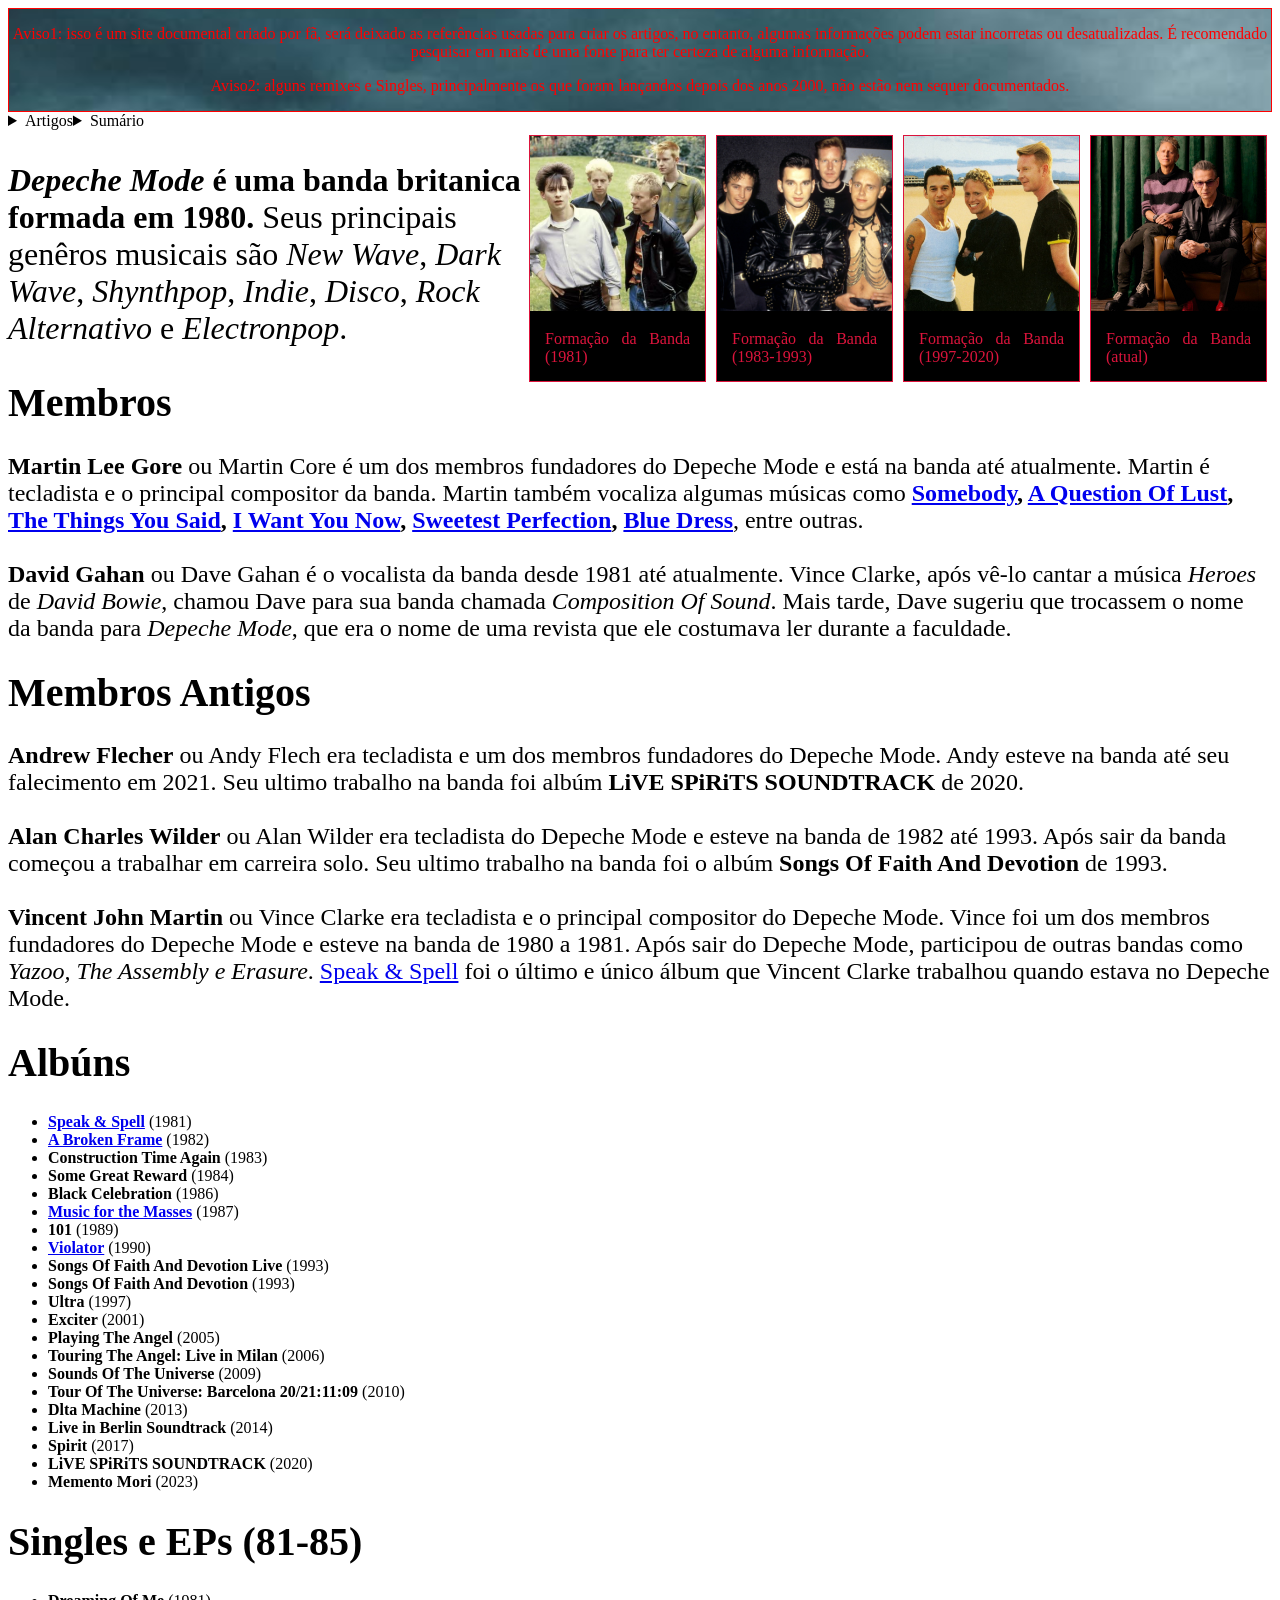
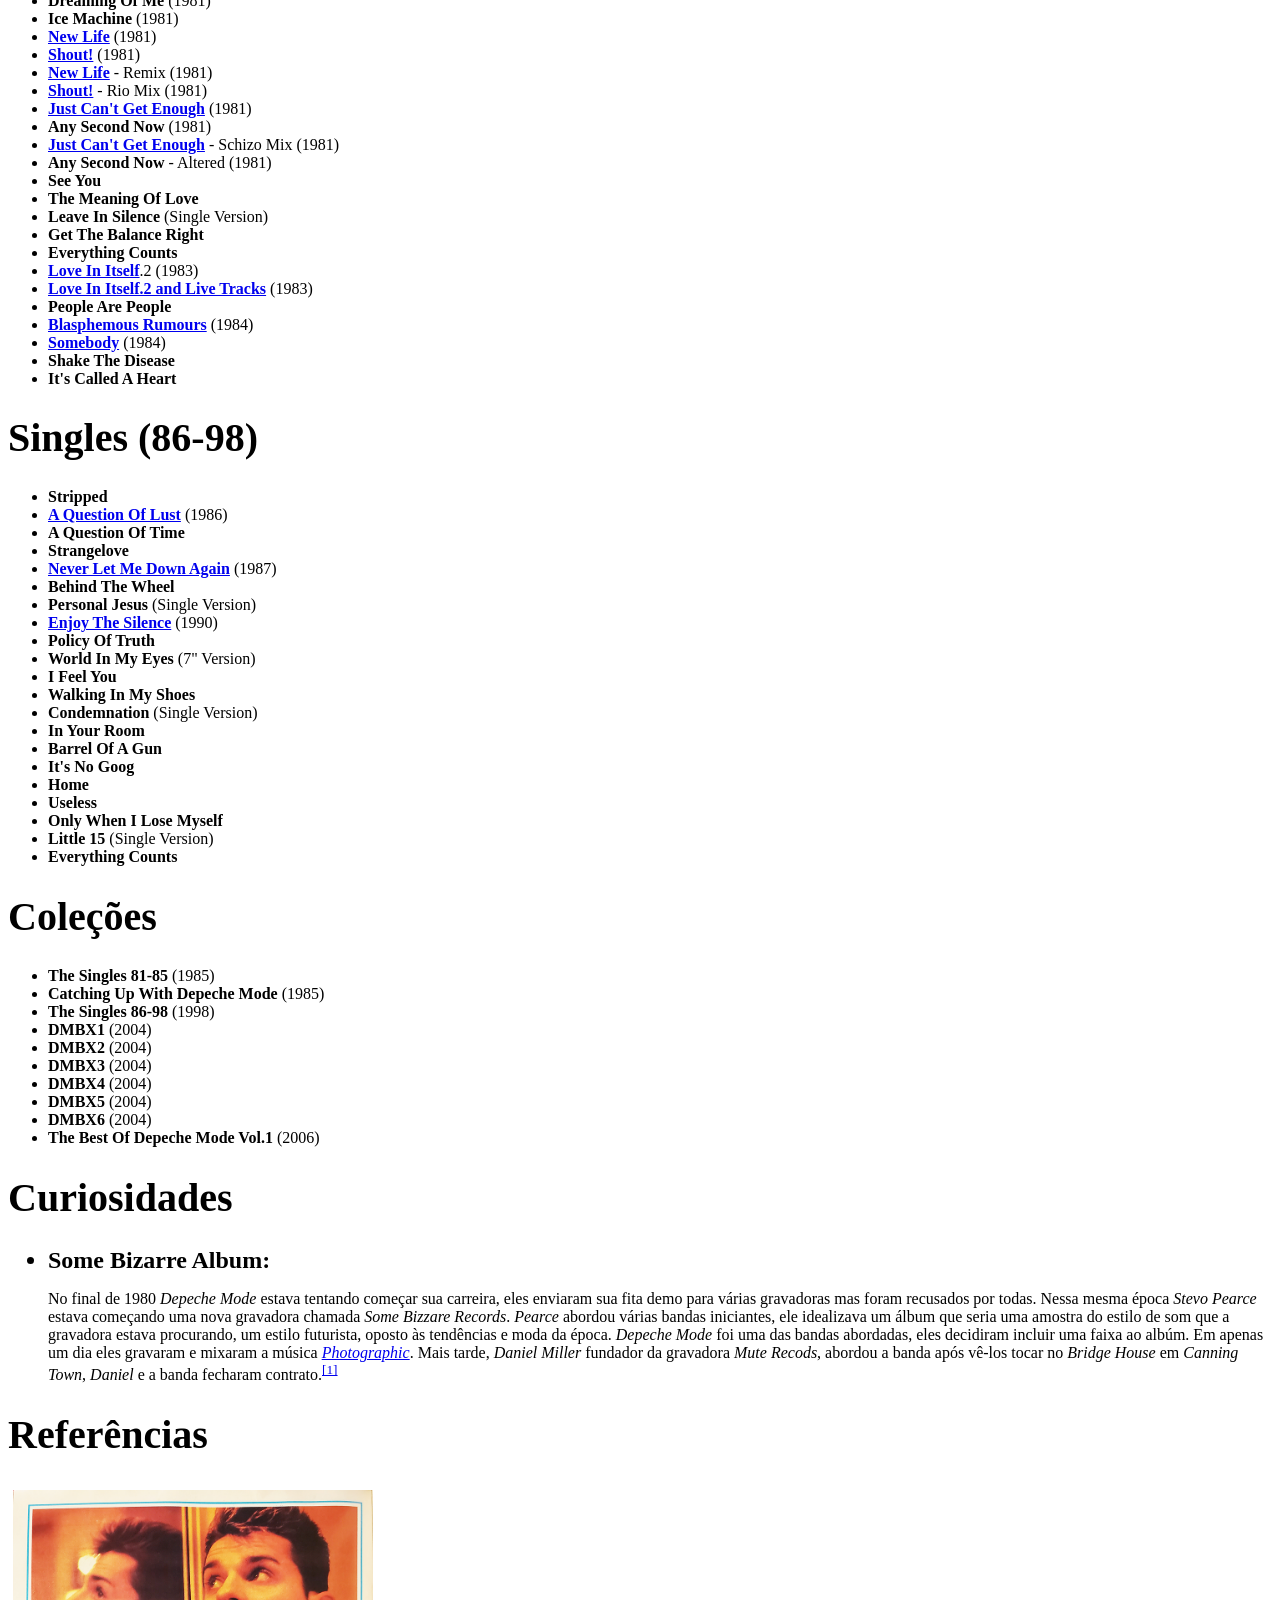
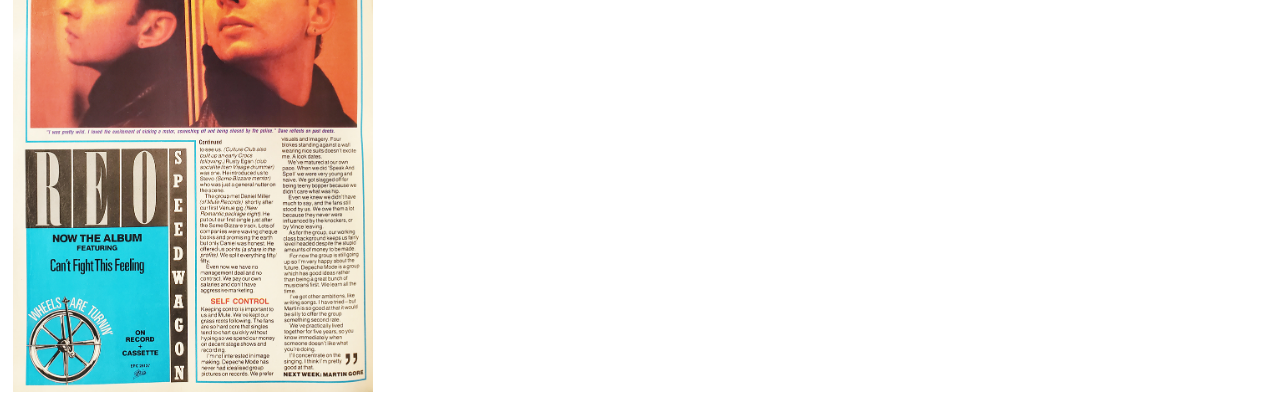
==== index.html @ 171001cf "Add files via upload" ====
<!DOCTYPE html>
<html lang="en">
<head>
    <meta charset="UTF-8">
    <meta http-equiv="X-UA-Compatible" content="IE=edge">
    <meta name="viewport" content="width=device-width, initial-scale=1.0">
    <title>Depeche Mode</title>
    <link rel="icon" type="image/x-icon" href="imagens/DM.ico">
    <link rel="stylesheet" href="Violator.CSS">
    <style>
    div.gallery {
          margin: 5px;
          border: 1px solid crimson;
          float: right;
          width: 175px;
          background-color: black;
        }
        
        div.gallery img {
          width: 175px;
          height: 175px;
        }
        
        div.desc {
          padding: 15px;
          text-align: justify;
          color: crimson;
        }
            </style>
</head>
<body>
    <div style="background: black url(imagens/Abrokenbackground.png) fixed repeat left top; background-size: 100% 100%; border: 1px solid red">
        <p style="color: red;text-align: center;">Aviso1: isso é um site documental criado por fã, será deixado as referências usadas para criar os artigos, no entanto, algumas informações podem estar incorretas ou desatualizadas. É recomendado pesquisar em mais de uma fonte para ter certeza de alguma informação.</p>
        <p style="color: red;text-align: center;">Aviso2: alguns remixes e Singles, principalmente os que foram lançandos depois dos anos 2000, não estão nem sequer documentados.</p>
        </div>
    <div style="display: flex">
    <details>
    <summary>Artigos</summary>
        <p>
        <a href="index.html">Depeche Mode</a> <br>
        <a href="New Life.html">New Life</a> <br>
        <a href="Shout.html">Shout!</a> <br>
        <a href="Justcantgetenough.html">Just Can't Get Enough</a> <br>
        <a href="Speakspell.html">Speak & Spell</a> <br>
        <a href="Photographic.html">Photographic</a> <br>
        <a href="Abrokenframe.html">A Broken Frame</a> <br>
        <a href="Aphotographofyou.html">A Photograph Of You</a> <br>
        <a href="Loveinitself.html">Love In Itself</a> <br>
        </p>
        <h2>Rascunhos</h2>
        <p>
        <a href="Loveinitself2andlivetracks.html">Love In Itself.2 And Live Tracks</a> <br>
        <a href="Violator.html">Violator</a> <br>
        <a href="Sweetestperfection.html">Sweetest Perfection</a> <br>
        <a href="Bluedress.html">Blue Dress</a> <br>
        <a href="Musicforthemasses.html">Music For The Masses</a> <br>
        <a href="Somebody.html">Somebody</a> <br>
        <a href="Blasphemousrumours.html">Blasphemous Rumours</a> <br>
        <a href="A Question Of Lust.html">A Question Of Lust</a> <br>
        <a href="Neverletmedownagain.html">Never Let Me Down Again</a> <br>
        <a href="Thethingsyousaid.html">The Things You Said</a> <br>
        <a href="Iwantyounow.html">I Want You Now</a> <br>
        <a href="Enjoythesilence.html">Enjoy The Silence</a> <br>
        </p>
    </details>
    <details>
    <summary>Sumário</summary>
      <ol type="1">
        <li><a href="#membs">Membros</a></li>
        <li><a href="#membsan">Membros Antigos</a></li>
        <li><a href="#albuns">Albúns</a></li>
        <li><a href="#sings81">Singles e EPs(81-85)</a></li>
        <li><a href="#sings86">Singles e Eps(86-98)</a></li>
        <li><a href="#col">Coleções</a></li>
        <li><a href="#curios">Curiosidades</a></li>
        <li><a href="#refs">Referências</a></li>
      </ol>
    </details>
    </div>    
    <div class="gallery">
        <a href="imagens/Depechemode.jpg">
  <img src="imagens/Depechemode.jpg" alt="Formação da banda (atual)" >
        </a>
            <div class="desc">Formação da Banda (atual)</div>
    </div>
    <div class="gallery">
        <a href="imagens/Depechemode2000s.png">
  <img src="imagens/Depechemode2000s.png" alt="Formação da Banda (1997-2020)">
        </a>
            <div class="desc">Formação da Banda (1997-2020)</div>
</div>
    <div class="gallery">
        <a href="imagens/Depechemode90s.jpg">
  <img src="imagens/Depechemode90s.jpg" alt="Formação da Banda (1983-1993)">
        </a>
            <div class="desc">Formação da Banda (1983-1993)</div>
    </div>
        <div class="gallery">
            <a href="imagens/Depechemode80s.png">
  <img src="imagens/Depechemode80s.png" alt="Formação da Banda (1981)" width="360" height="360">
            </a>
                <div class="desc">Formação da Banda (1981)</div>
        </div>
    </div>
    <p style="font-size:200%;"><b> <i>Depeche Mode</i> é uma <strong>banda britanica</strong> formada em 1980. </b>Seus principais genêros musicais são <i>New Wave</i>, <i>Dark Wave</i>, <i>Shynthpop</i>, <i>Indie</i>, <i>Disco</i>, <i>Rock Alternativo</i> e <i>Electronpop</i>.</p>
    <h1 style="font-size:250%" id="membs">Membros</h1>
    <p style="font-size:150%">
        <b>Martin Lee Gore</b> ou Martin Core é um dos membros fundadores do Depeche Mode e está na banda até atualmente. Martin é tecladista e o principal compositor da banda. Martin também vocaliza algumas músicas como <b><a href="Somebody.html">Somebody</a>, <a href="A Question Of Lust.html"> A Question Of Lust</a>, <a href="Thethingsyousaid.html">The Things You Said</a>, <a href="Iwantyounow.html">I Want You Now</a>, <a href="Sweetestperfection.html">Sweetest Perfection</a>, <a href="Bluedress.html">Blue Dress</a></b>, entre outras.<br> <br>
        <b>David Gahan</b> ou Dave Gahan é o vocalista da banda desde 1981 até atualmente. Vince Clarke, após vê-lo cantar a música <i>Heroes</i> de <i>David Bowie</i>, chamou Dave para sua banda chamada <i>Composition Of Sound</i>. Mais tarde, Dave sugeriu que trocassem o nome da banda para <i>Depeche Mode</i>, que era o nome de uma revista que ele costumava ler durante a faculdade.</p>
    </p>
    <h1 style="font-size:250%" id="membsan">Membros Antigos</h1>
    <p style="font-size:150%">
       <b>Andrew Flecher</b> ou Andy Flech era tecladista e um dos membros fundadores do Depeche Mode. Andy esteve na banda até seu falecimento em 2021. Seu ultimo trabalho na banda foi albúm <b>LiVE SPiRiTS SOUNDTRACK</b> de 2020.<br> <br>
       <b>Alan Charles Wilder</b> ou Alan Wilder era tecladista do Depeche Mode e esteve na banda de 1982 até 1993. Após sair da banda começou a trabalhar em carreira solo. Seu ultimo trabalho na banda foi o albúm <b>Songs Of Faith And Devotion</b> de 1993. <br> <br>
       <b>Vincent John Martin</b> ou Vince Clarke era tecladista e o principal compositor do Depeche Mode. Vince foi um dos membros fundadores do Depeche Mode e esteve na banda de 1980 a 1981. Após sair do Depeche Mode, participou de outras bandas como <i>Yazoo, The Assembly e Erasure</i>. <a href="Speakspell.html" title="Ser redirecionado ao artigo principal">Speak & Spell</a> foi o último e único álbum que Vincent Clarke trabalhou quando estava no Depeche Mode.
    </p>
    <h1 style="font-size:250%" id="albuns">Albúns</h1>
    <ul>
        <li><a href="Speakspell.html" title="Ser redirecionado ao artigo principal"><b>Speak & Spell</b></a> (1981) <br></li>
        <li><a href="Abrokenframe.html" title="Ser redirecionado ao artigo principal"><b>A Broken Frame</b></a> (1982) <br></li>
        <li><b>Construction Time Again</b> (1983) <br></li>
        <li><b>Some Great Reward</b> (1984) <br></li>
        <li><b>Black Celebration</b> (1986) <br></li>
        <li><a href="Musicforthemasses.html" title="Ser redirecionado ao artigo principal"><b>Music for the Masses</b></a> (1987) <br></li>
        <li><b>101</b> (1989) <br></li>
        <li><a href="Violator.html" title="Ser redirecionado ao artigo principal"><b>Violator</b></a> (1990) <br></li>
        <li><b>Songs Of Faith And Devotion Live</b> (1993) <br></li>
        <li><b>Songs Of Faith And Devotion </b> (1993) <br></li>
        <li><b>Ultra</b> (1997) <br></li>
        <li><b>Exciter</b> (2001) <br></li>
        <li><b>Playing The Angel</b> (2005) <br></li>
        <li><b>Touring The Angel: Live in Milan</b> (2006) <br></li>
        <li><b>Sounds Of The Universe</b> (2009) <br></li>
        <li><b>Tour Of The Universe: Barcelona 20/21:11:09</b> (2010) <br></li>
        <li><b>Dlta Machine</b> (2013) <br></li>
        <li><b>Live in Berlin Soundtrack</b> (2014) <br></li>
        <li><b>Spirit</b> (2017) <br></li>
        <li><b>LiVE SPiRiTS SOUNDTRACK</b> (2020) <br></li>
        <li><b>Memento Mori</b> (2023) <br></li>
    </ul>
    <h1 style="font-size:250%" id="sings81">Singles e EPs (81-85)</h1>
    <ul>
        <li><b>Dreaming Of Me</b> (1981) </li>
        <li><b>Ice Machine</b> (1981) </li>
        <li><a href="New Life.html" title="Ser redirecionado ao artigo principal"><b>New Life</b></a> (1981) </li>
        <li><a href="Shout.html" title="Ser redirecionado ao artigo principal"><b>Shout!</b></a> (1981) </li>
        <li><a href="New Life.html" title="Ser redirecionado ao artigo principal"><b>New Life</b></a> - Remix (1981) </li>
        <li><a href="Shout.html" title="Ser redirecionado ao artigo principal"><b>Shout!</b></a> - Rio Mix (1981) </li>
        <li><a href="Justcantgetenough.html" title="Ser redirecionado ao artigo principal"><b>Just Can't Get Enough</b></a> (1981) </li>
        <li><b>Any Second Now</b> (1981) </li>
        <li><a href="Justcantgetenough.html" title="Ser redirecionado ao artigo principal"><b>Just Can't Get Enough</b></a> - Schizo Mix (1981) </li>
        <li><b>Any Second Now</b> - Altered (1981) </li>
        <li><b>See You</b></li>
        <li><b>The Meaning Of Love</b></li>
        <li><b>Leave In Silence</b> (Single Version) </li>
        <li><b>Get The Balance Right</b></li>
        <li><b>Everything Counts</b></li>
        <li><a href="Loveinitself.html" title="Ser redirecionado ao artigo principal"><b>Love In Itself</b></a>.2 (1983) </li>
        <li><a href="Loveinitself2andlivetracks.hmtl" title="Ser redirecionado ao artigo principal"><b>Love In Itself.2 and Live Tracks</b></a> (1983) </li>
        <li><b>People Are People</b></li>
        <li><a href="Blasphemousrumours.html" title="Ser redirecionado ao artigo principal"><b>Blasphemous Rumours</b></a> (1984) </li>
        <li><a href="Somebody.html" title="Ser redirecionado ao artigo principal"><b>Somebody</b></a> (1984) </li>
        <li><b>Shake The Disease</b></li>
        <li><b>It's Called A Heart</b></li>
    </ul>
    <h1 style="font-size:250%" id="sings86">Singles (86-98)</h1>
    <ul>
        <li><b>Stripped</b><br></li>
        <li><a href="A Question Of Lust.html" title="Ser redirecionado ao artigo principal"><b>A Question Of Lust</b></a> (1986) </li>
        <li><b>A Question Of Time</b></li>
        <li><b>Strangelove</b></li>
        <li><a href="Neverletmedownagain.html" title="Ser redirecionado ao artigo principal"><b>Never Let Me Down Again</b></a> (1987) </li>
        <li><b>Behind The Wheel</b></li>
        <li><b>Personal Jesus</b> (Single Version) </li>
        <li><a href="Enjoythesilence.html" title="Ser redirecionado ao artigo principal"><b>Enjoy The Silence</b></a> (1990) </li>
        <li><b>Policy Of Truth</b></li>
        <li><b>World In My Eyes</b> (7" Version) </li>
        <li><b>I Feel You</b></li>
        <li><b>Walking In My Shoes</b></li>
        <li><b>Condemnation</b> (Single Version) </li>
        <li><b>In Your Room</b></li>
        <li><b>Barrel Of A Gun</b></li>
        <li><b>It's No Goog</b></li>
        <li><b>Home</b></li>
        <li><b>Useless</b></li>
        <li><b>Only When I Lose Myself</b></li>
        <li><b>Little 15</b> (Single Version) </li>
        <li><b>Everything Counts</b></li> 
    </ul>        
    <h1 style="font-size:250%" id="col">Coleções</h1>
    <ul>
        <li><b>The Singles 81-85</b> (1985) <br></li>
        <li><b>Catching Up With Depeche Mode</b> (1985) <br></li>
        <li><b>The Singles 86-98</b> (1998) <br></li>
        <li><b>DMBX1</b> (2004) <br></li>
        <li><b>DMBX2</b> (2004) <br></li>
        <li><b>DMBX3</b> (2004) <br></li>
        <li><b>DMBX4</b> (2004) <br></li>
        <li><b>DMBX5</b> (2004) <br></li>
        <li><b>DMBX6</b> (2004) <br></li>
        <li><b>The Best Of Depeche Mode Vol.1</b> (2006) <br></li></ul>
    <h1 style="font-size:250%" id="curios">Curiosidades</h1>
    <ul>
        <li style="font-size: 150%;"><b>Some Bizarre Album:</b> </li>
        <p>No final de 1980 <i>Depeche Mode</i> estava tentando começar sua carreira, eles enviaram sua fita demo para várias gravadoras mas foram recusados por todas. Nessa mesma época <i>Stevo Pearce</i> estava começando uma nova gravadora chamada <i>Some Bizzare Records</i>. <i>Pearce</i> abordou várias bandas iniciantes, ele idealizava um álbum que seria uma amostra do estilo de som que a gravadora estava procurando, um estilo futurista, oposto às tendências e moda da época. <i>Depeche Mode</i> foi uma das bandas abordadas, eles decidiram incluir uma faixa ao albúm.
            Em apenas um dia eles gravaram e mixaram a música <a href="Photographic.html" title="Ser redirecionado ao artigo principal"><i>Photographic</i></a>. Mais tarde, <i>Daniel Miller</i> fundador da gravadora <i>Mute Recods</i>, abordou a banda após vê-los tocar no <i>Bridge House</i> em <i>Canning Town</i>, <i>Daniel</i> e a banda fecharam contrato.<sup><a href="#ref1">[1]</a></sup>
        </p>
        </ul>
    <h1 style="font-size:250%" id="refs">Referências</h1>
    <a href="imagens/part2.jpg"><img src="imagens/part2.jpg" alt="Self Control"style="width:360px;float:left;margin: 5px;" id="ref1"></a>
</body> 
</html>
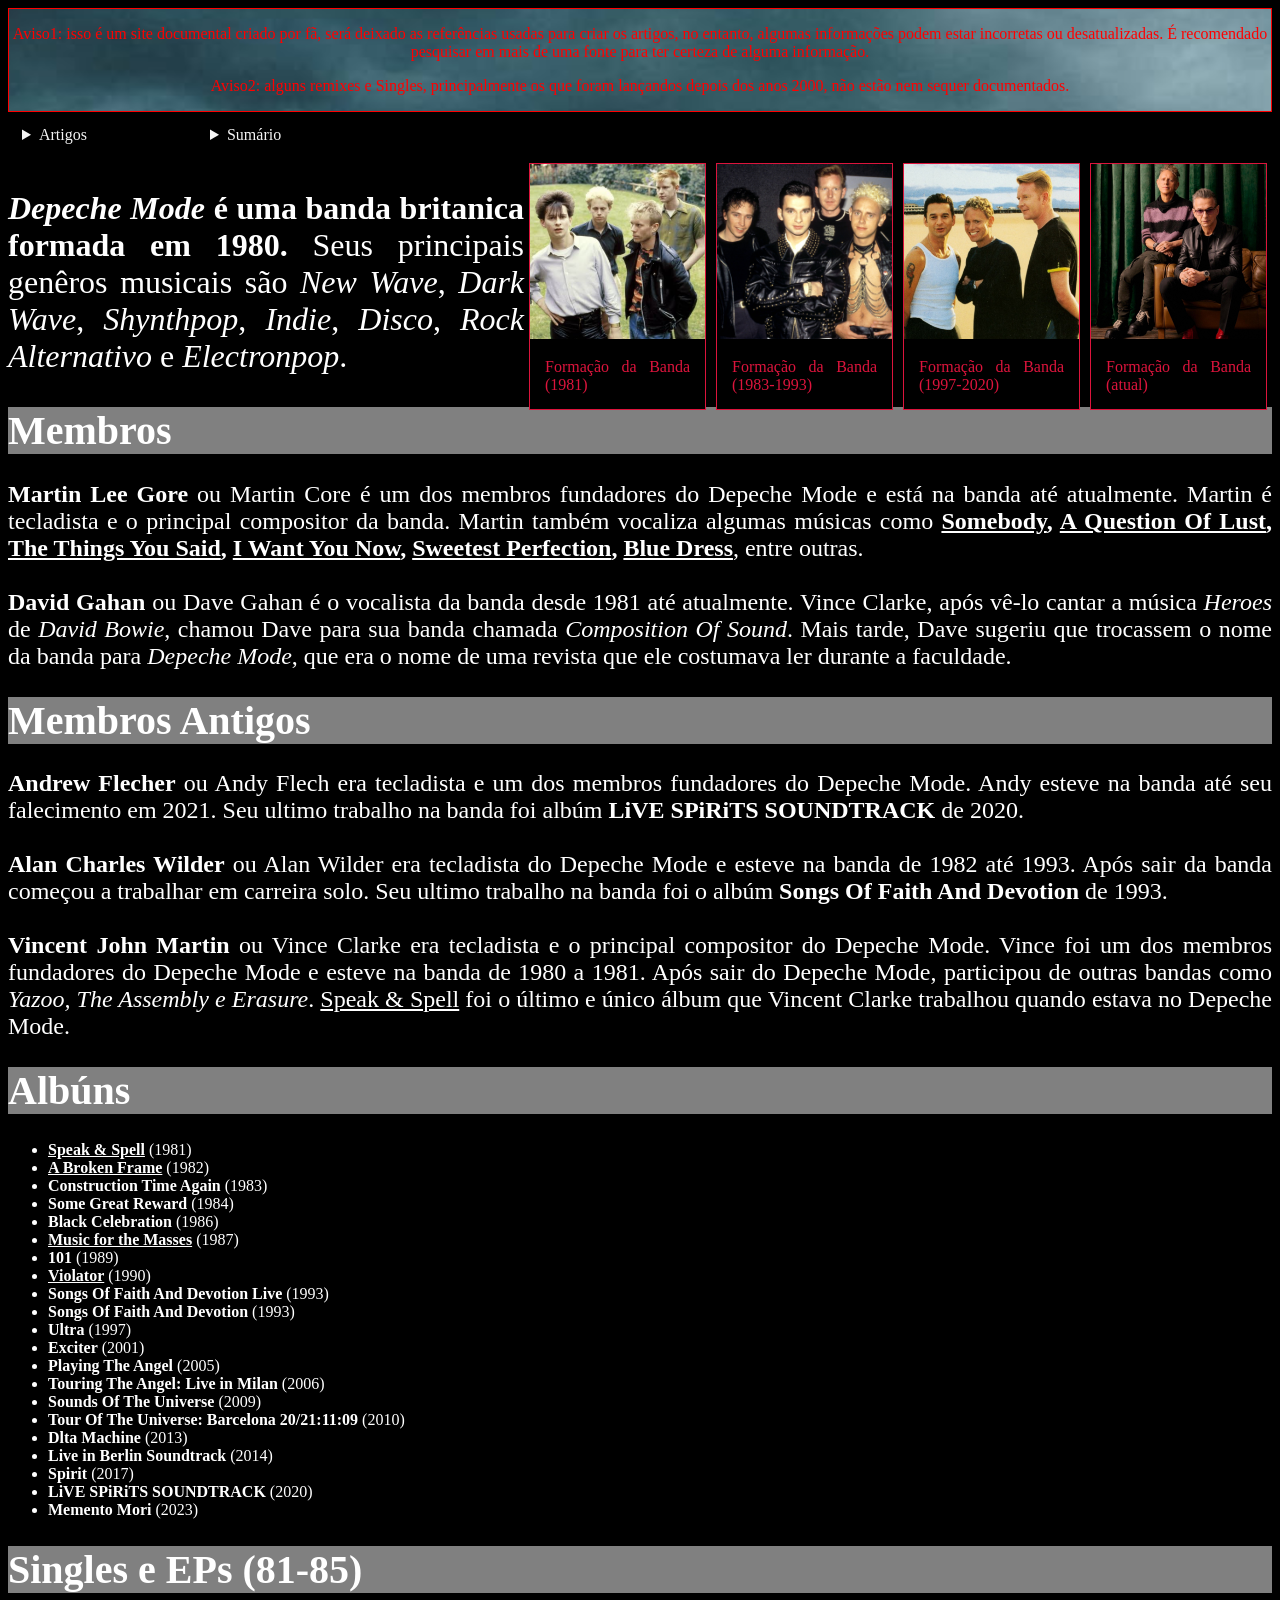
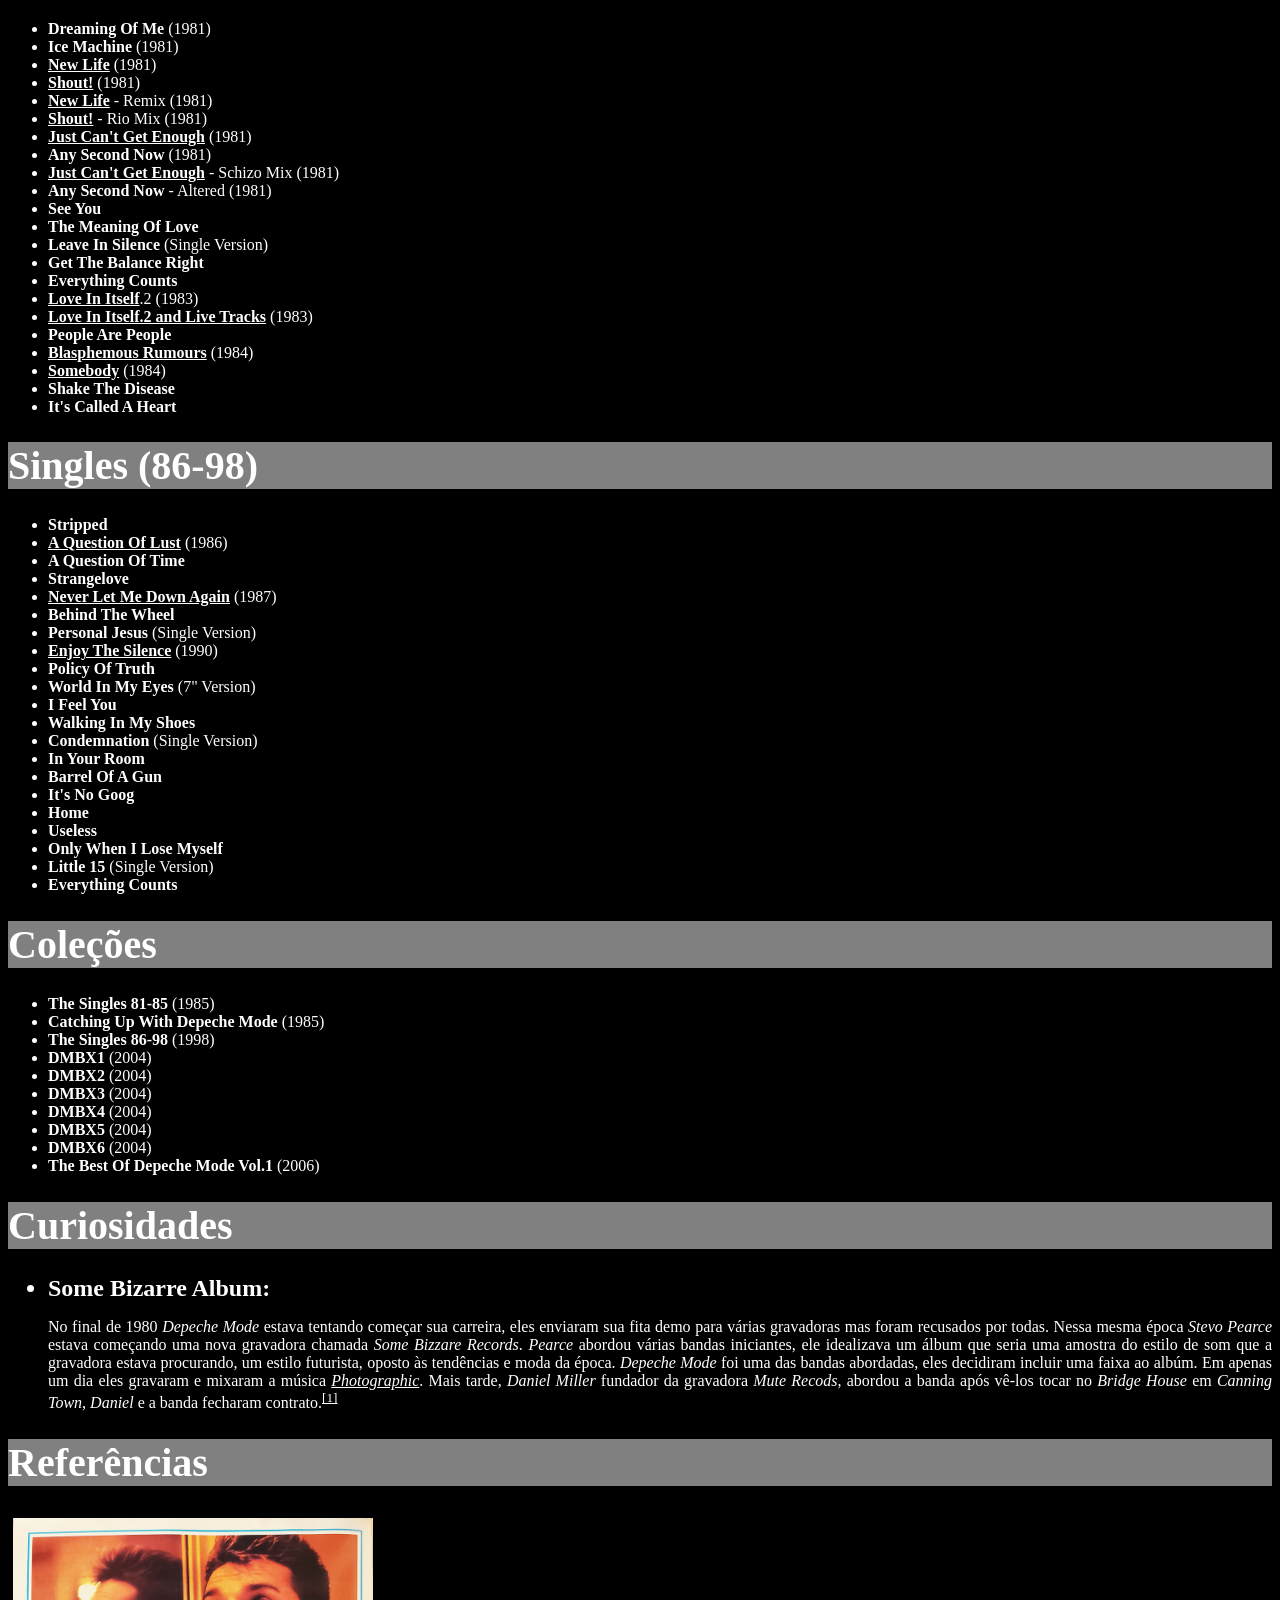
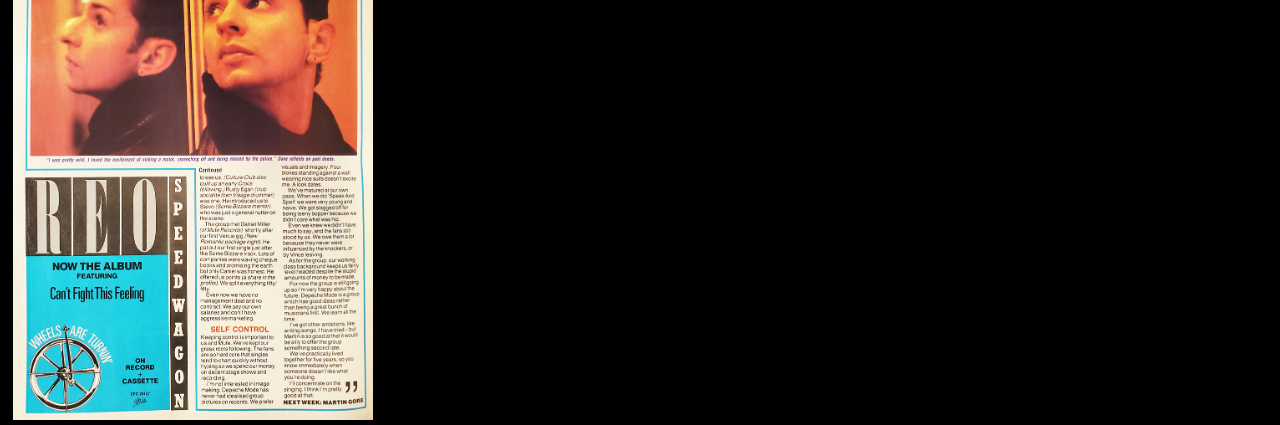
==== commit 0d83f3b9: "Mudanças no CSS" ====
--- a/index.html
+++ b/index.html
@@ -6,7 +6,7 @@
     <meta name="viewport" content="width=device-width, initial-scale=1.0">
     <title>Depeche Mode</title>
     <link rel="icon" type="image/x-icon" href="imagens/DM.ico">
-    <link rel="stylesheet" href="Violator.CSS">
+    <link rel="stylesheet" href="CSS/Violator.CSS">
     <style>
     div.gallery {
           margin: 5px;
--- a/CSS/Violator.CSS
+++ b/CSS/Violator.CSS
@@ -0,0 +1,43 @@
+        p,ul,h2,h3 {color:white;text-align: justify;}
+        h1 {background-color:grey;color:white;text-align: justify;}
+      details > summary {
+      padding: 4px;
+      width: 160px;
+      background-color: black;
+      border: none;
+      color: whitesmoke;
+      cursor: pointer;
+      margin: 10px;
+    }
+     div.flex-container {
+      display: flex;
+      flex-wrap: wrap;
+      padding:15px;
+      border: 1px solid whitesmoke;
+      color: whitesmoke;
+      background-color: black;
+      }
+        div.gallery {
+          margin: 5px;
+          border: 1px solid crimson;
+          float: left;
+          width: 250px;
+          background-color: black;
+        }
+        
+        div.gallery img {
+          width: 250px;
+          height: 250px;
+        }
+        
+        div.desc {
+          padding: 15px;
+          text-align: justify;
+          color: white;
+        }
+        a:link, a:visited {
+          color: white;
+        }
+        body {
+          background-color: black;
+        }
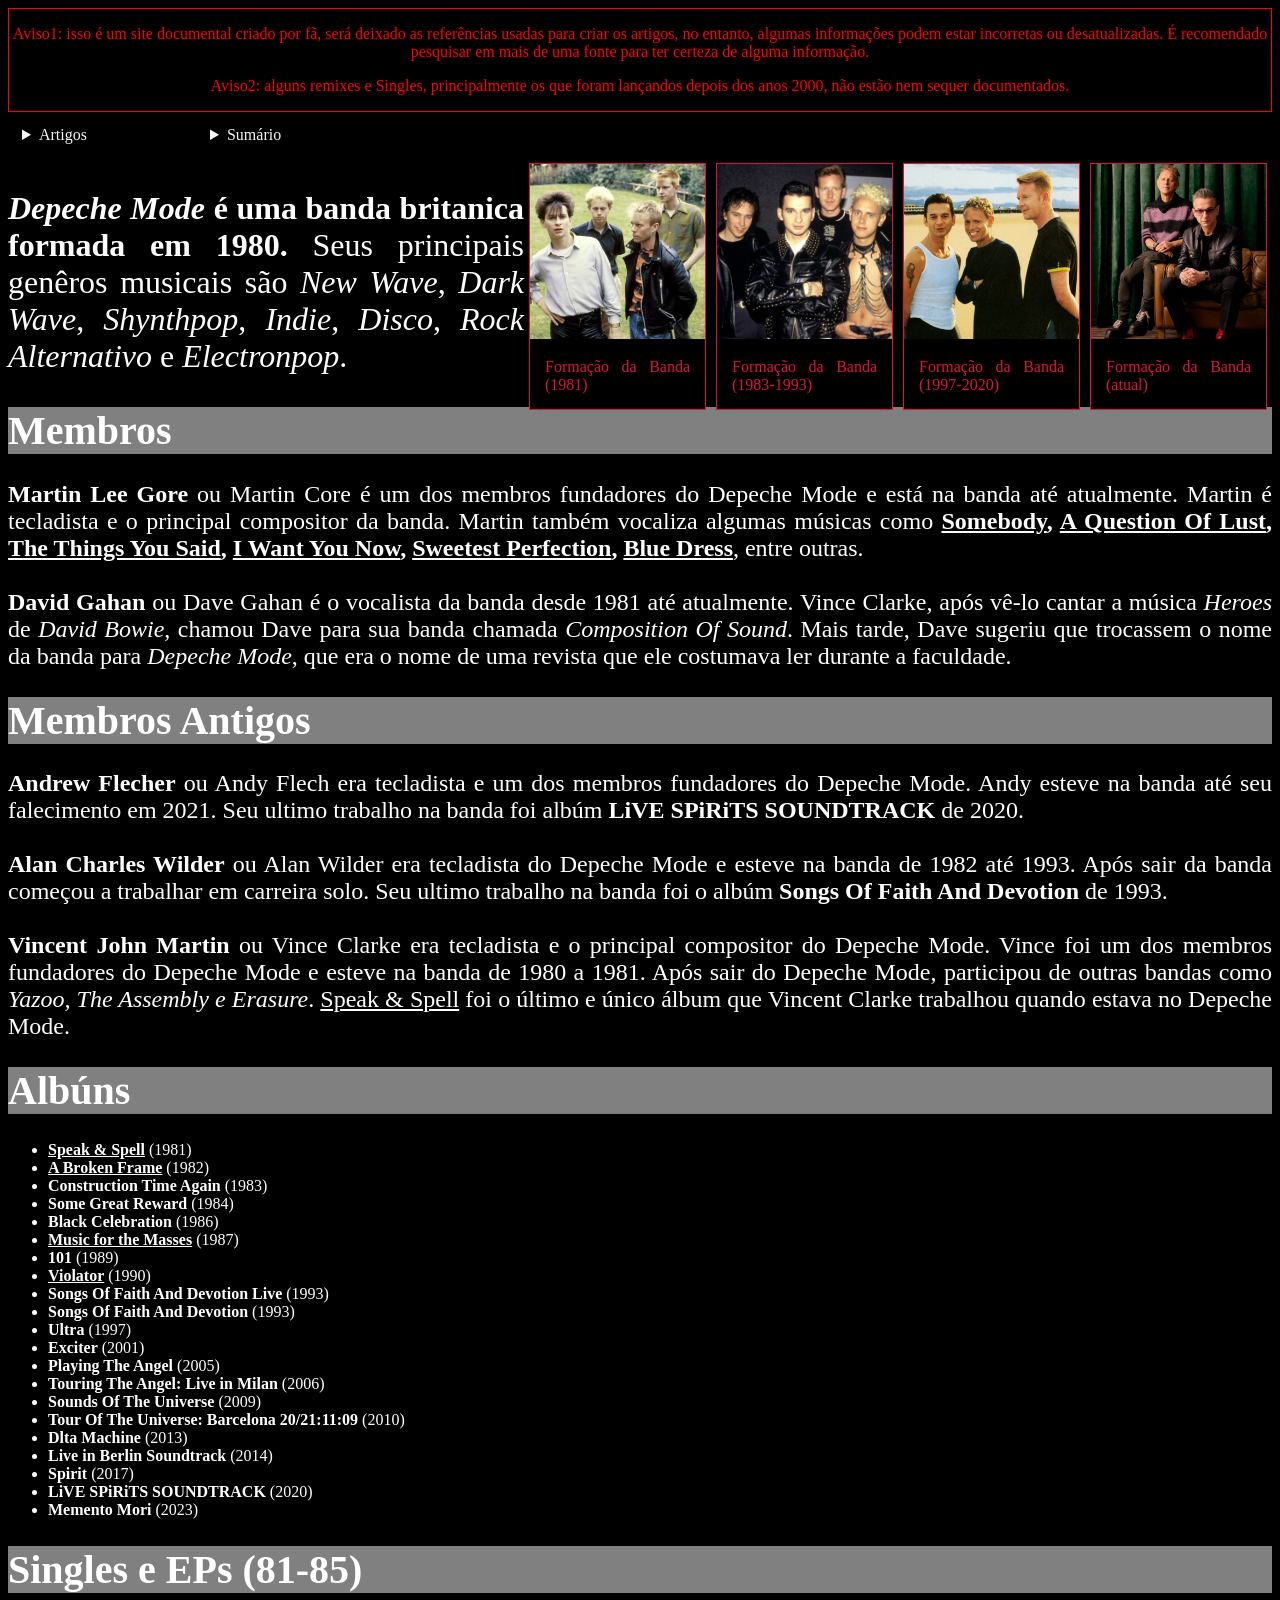
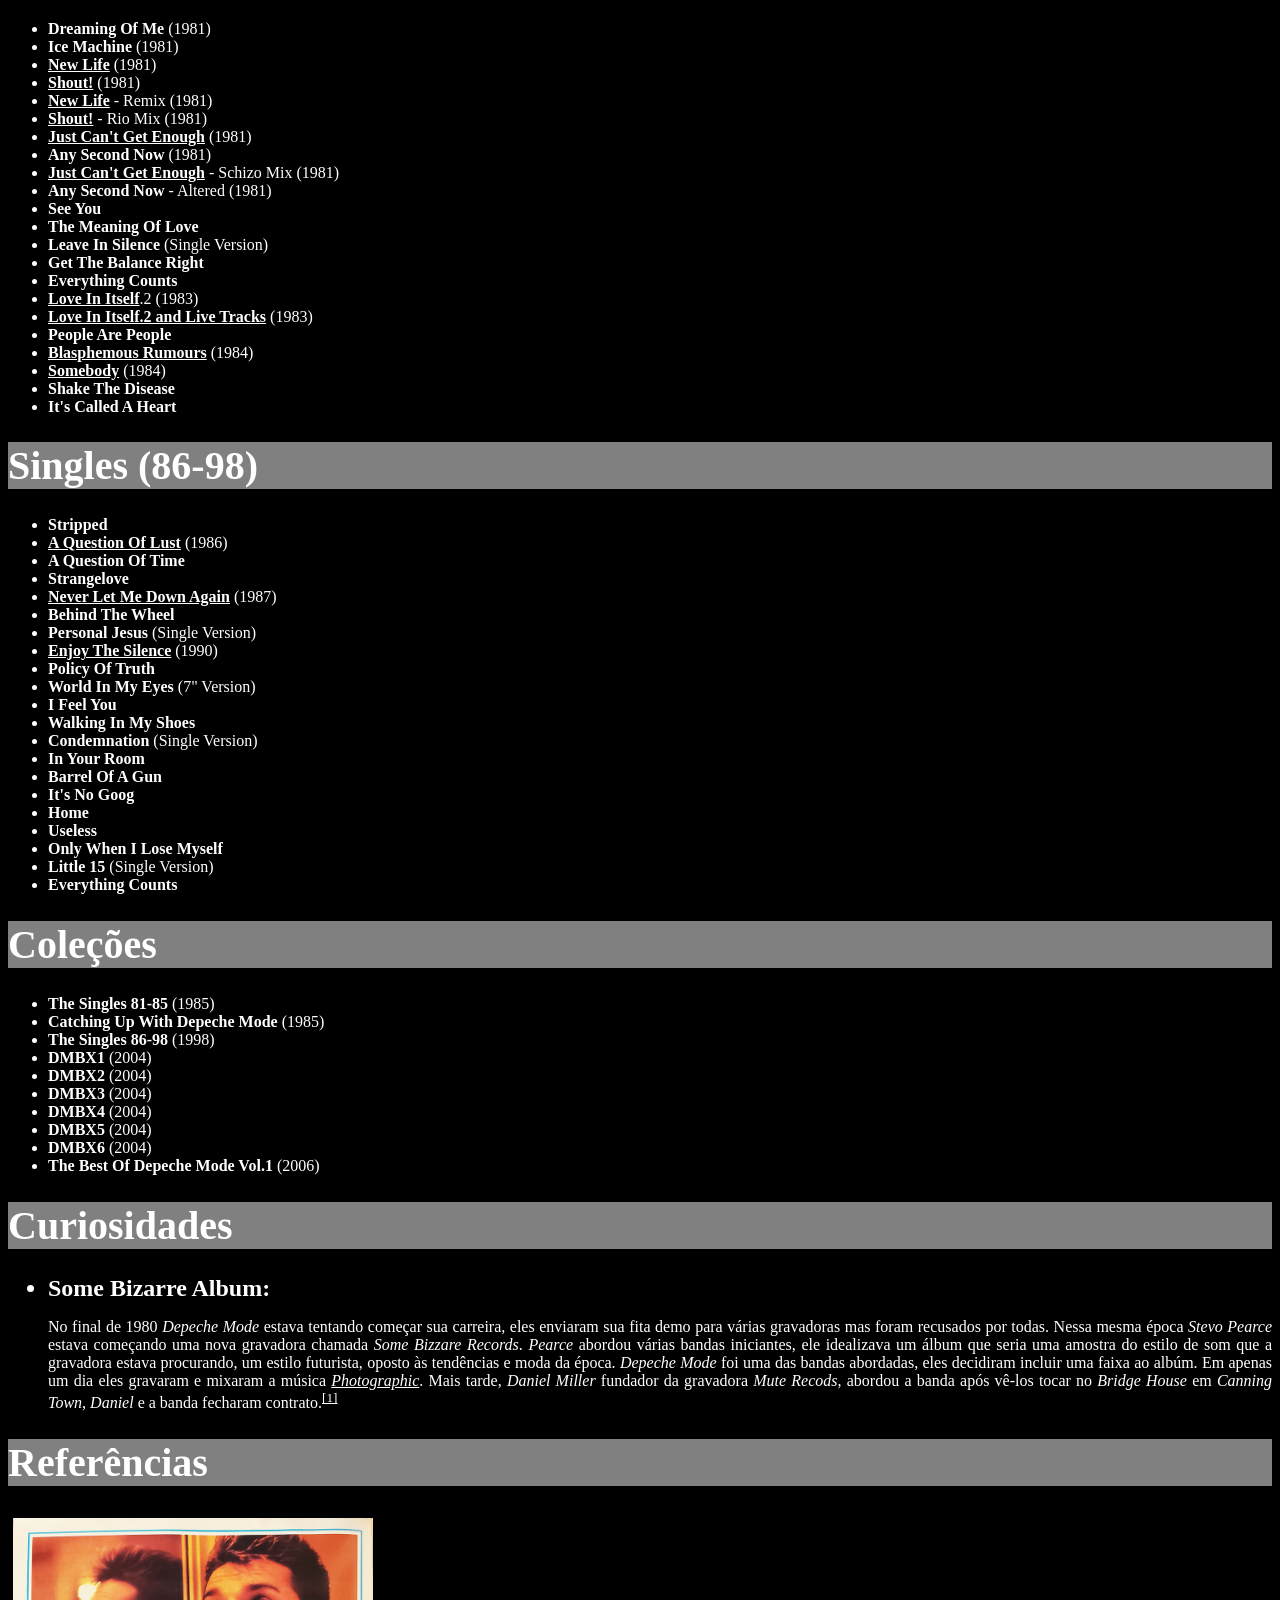
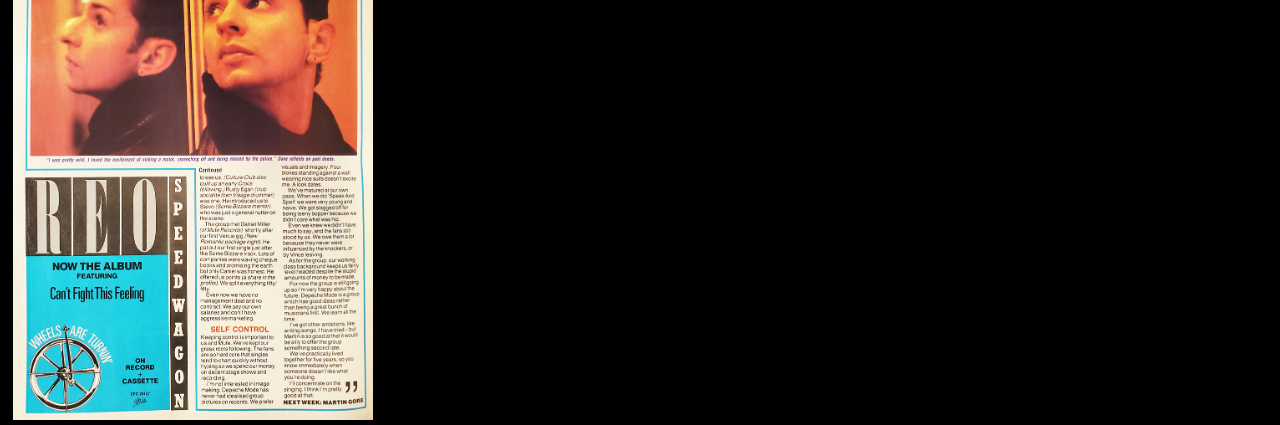
==== commit e82601b3: "Update index.html" ====
--- a/index.html
+++ b/index.html
@@ -29,7 +29,7 @@
             </style>
 </head>
 <body>
-    <div style="background: black url(imagens/Abrokenbackground.png) fixed repeat left top; background-size: 100% 100%; border: 1px solid red">
+    <div style="background-color: black; border: 1px solid red">
         <p style="color: red;text-align: center;">Aviso1: isso é um site documental criado por fã, será deixado as referências usadas para criar os artigos, no entanto, algumas informações podem estar incorretas ou desatualizadas. É recomendado pesquisar em mais de uma fonte para ter certeza de alguma informação.</p>
         <p style="color: red;text-align: center;">Aviso2: alguns remixes e Singles, principalmente os que foram lançandos depois dos anos 2000, não estão nem sequer documentados.</p>
         </div>
